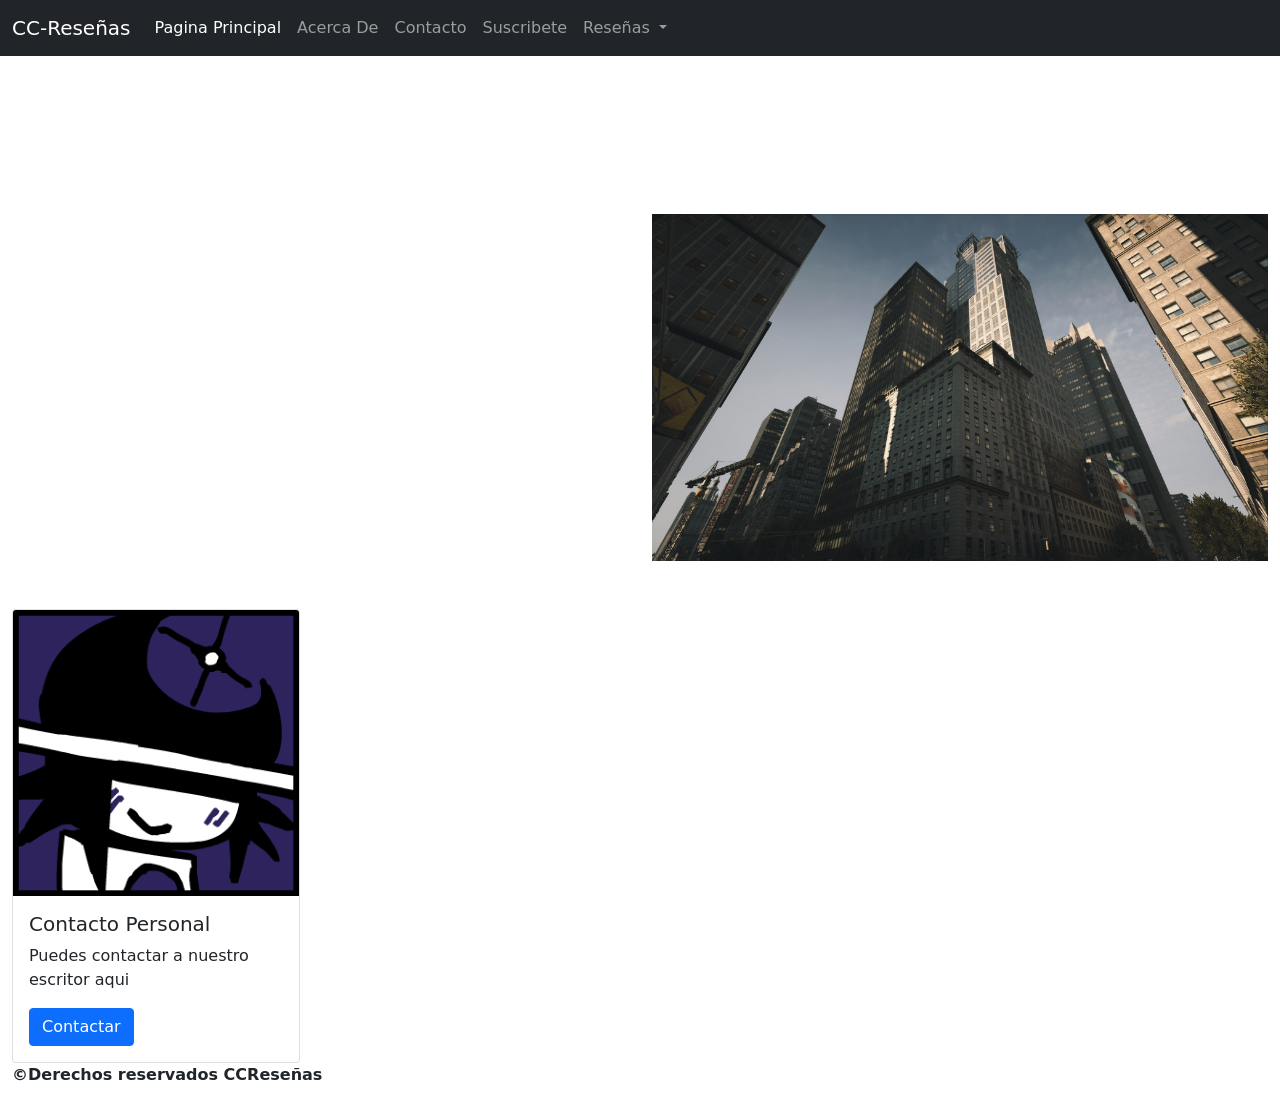
==== Contacto.html @ a9e19f5c "Add files via upload" ====
<!DOCTYPE html>
<html lang="en">
<head>
    <meta charset="UTF-8">
    <meta name="viewport" content="width=device-width, initial-scale=1.0">
    <meta name = "description" content="Contacto de los autores">
    <meta name = "keywords" content="LibertyCity, Contacta, Numero" >
    <meta name = "author" content="Manuel Enrique Quintero Cantu">
    <title>Contacto</title>
    <link rel="stylesheet" href="css/bootstrap.min.css">
    <link rel="stylesheet" href="https://cdn.jsdelivr.net/npm/bootstrap-icons@1.13.2/font/bootstrap-icons.min.css">
    <link rel="stylesheet" href="css/EstilosPaginas.css">
</head>
<body>
    
       <nav class="navbar navbar-expand-lg navbar-dark bg-dark">
  <div class="container-fluid">
    <a class="navbar-brand" href="#">CC-Reseñas</a>
    <button class="navbar-toggler" type="button" data-bs-toggle="collapse" data-bs-target="#navbarNavDropdown" aria-controls="navbarNavDropdown " aria-expanded="false" aria-label="Toggle navigation">
      <span class="navbar-toggler-icon"></span>
    </button>
    <div class="collapse navbar-collapse" id="navbarNavDropdown">
      <ul class="navbar-nav">
        <li class="nav-item">
          <a class="nav-link active" aria-current="page" href="index.html">Pagina Principal</a>
        </li>
        <li class="nav-item">
          <a class="nav-link" href="Acerca.html">Acerca De</a>
        </li>
        <li class="nav-item">
          <a class="nav-link" href="Contacto.html">Contacto</a>
        </li>
              <li class="nav-item">
          <a class="nav-link" href="Subscripcion.html">Suscribete</a>
        </li>
        
           <li class="nav-item dropdown">
          <a class="nav-link dropdown-toggle" href="#" id="navbarDropdownMenuLink" role="button" data-bs-toggle="dropdown" aria-expanded="false">
            Reseñas
          </a>
          <ul class="dropdown-menu" aria-labelledby="navbarDropdownMenuLink">
            <li><a class="dropdown-item" href="HK.html">Hollow Knight</a></li>
            <li><a class="dropdown-item" href="Isaac.html">The binding of Isaac Repentance+</a></li>
          </ul>
        </li>        
      </ul>
    </div>
  </div>
</nav>









    <div class="container-fluid mt-3">
  <h2 class ="text-start display-2" style="color: white; font-family: 'Gill Sans', 'Gill Sans MT', Calibri, 'Trebuchet MS', sans-serif;">Informacion de Contacto</h2>
  <br>  
  <br>
  <div class="row">
  <div class="col start-50" style="color: white; "> La cede de CCReseñas reside en Libery City. <br> Al lado de la avenida Wolf Street en el edificio #132
al lado del edifico purpura de bouncy buddy. </div>
  <div class="col"> <img class="img-fluid float-start" src="Imagenes/Libertad.jpg" alt=""  width="720px"></div>
  
  <div class="container mt-5 mb-2">
<div class="col">
<div class ="row">
</div>
  <div class="card" style="width: 18rem;">
  <img src="Imagenes/Autor.png" class="card-img-top" alt="...">
  <div class="card-body">
    <h5 class="card-title">Contacto Personal</h5>
    <p class="card-text bg-black">Puedes contactar a nuestro escritor aqui</p>
    <a href="#" class="btn btn-primary">Contactar</a>
  </div>
</div>
</div>

        <footer> <b>&copy;Derechos reservados CCReseñas </b> </footer>

<script src="js/bootstrap.min.js"></script>

</body>
</html>
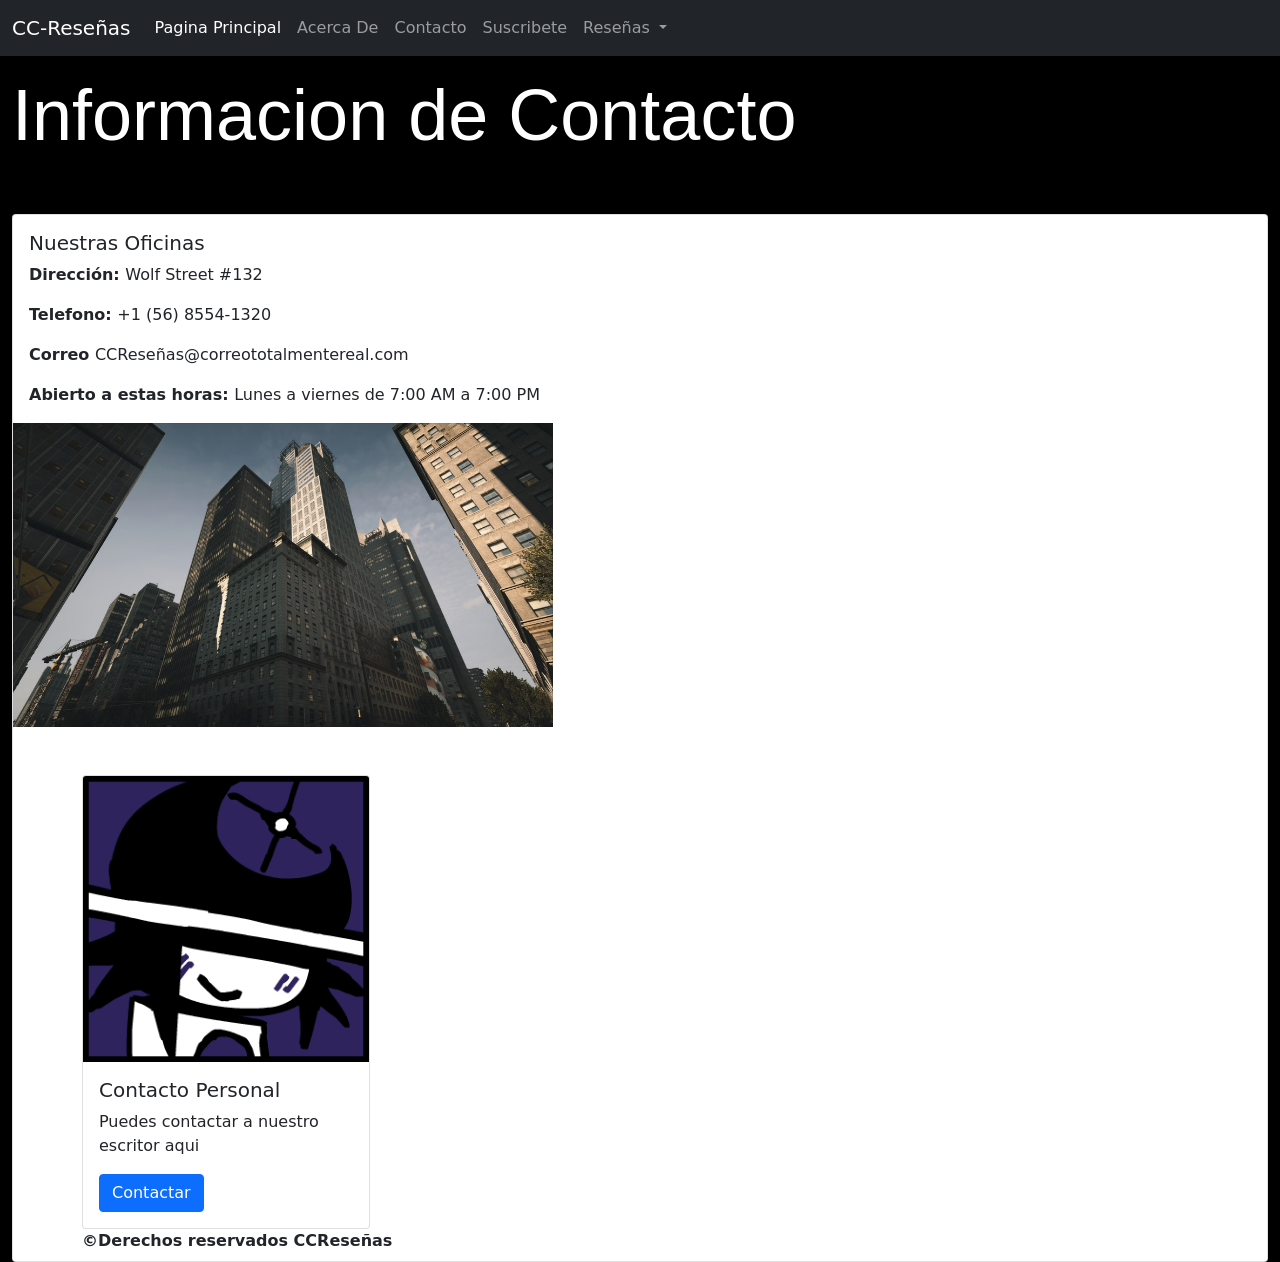
==== commit 0e76a890: "Add files via upload" ====
--- a/Contacto.html
+++ b/Contacto.html
@@ -50,20 +50,20 @@
 
 
 
-
-
-
-
-
-
     <div class="container-fluid mt-3">
   <h2 class ="text-start display-2" style="color: white; font-family: 'Gill Sans', 'Gill Sans MT', Calibri, 'Trebuchet MS', sans-serif;">Informacion de Contacto</h2>
   <br>  
   <br>
-  <div class="row">
-  <div class="col start-50" style="color: white; "> La cede de CCReseñas reside en Libery City. <br> Al lado de la avenida Wolf Street en el edificio #132
-al lado del edifico purpura de bouncy buddy. </div>
-  <div class="col"> <img class="img-fluid float-start" src="Imagenes/Libertad.jpg" alt=""  width="720px"></div>
+  <div class="card">
+ <div class="card-body">
+ <h5 class="card-title"> Nuestras Oficinas </h5>
+ <p class="card-text"> <strong>Dirección: </strong> Wolf Street #132 </p>
+ <p class="card-text"> <strong>Telefono: </strong> +1 (56) 8554-1320 </p>
+ <p class="card-text"> <strong>Correo </strong> CCReseñas@correototalmentereal.com </p>
+ <p class="card-text"> <strong>Abierto a estas horas: </strong> Lunes a viernes de 7:00 AM a 7:00 PM </p>
+</div>
+
+  <div> <img class="img-fluid align-items-end" src="Imagenes/Libertad.jpg" alt=""  width="540px"></div>
   
   <div class="container mt-5 mb-2">
 <div class="col">
--- a/css/EstilosPaginas.css
+++ b/css/EstilosPaginas.css
@@ -0,0 +1,16 @@
+body{
+    background-color: black;
+}
+
+form {
+    color: white;
+}
+
+ul .nav-item{
+  transition: transform 1s ease;
+}
+
+ul .nav-item:hover{
+transform: translateY(-5px);
+box-shadow: 1px 1px 1px black;
+}
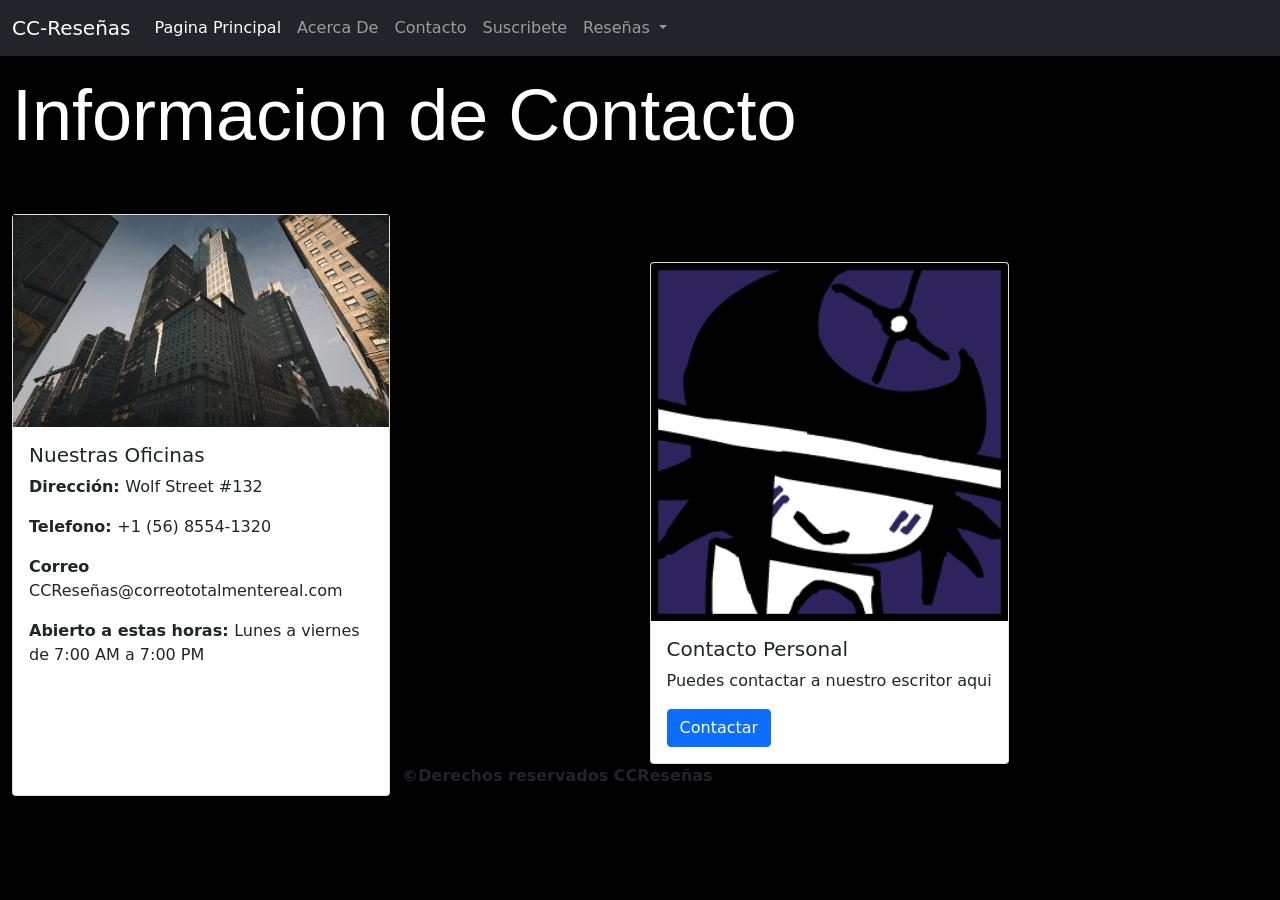
==== commit 667a1684: "Add files via upload" ====
--- a/Contacto.html
+++ b/Contacto.html
@@ -11,8 +11,10 @@
     <link rel="stylesheet" href="https://cdn.jsdelivr.net/npm/bootstrap-icons@1.13.2/font/bootstrap-icons.min.css">
     <link rel="stylesheet" href="css/EstilosPaginas.css">
 </head>
+
 <body>
-    
+   
+
        <nav class="navbar navbar-expand-lg navbar-dark bg-dark">
   <div class="container-fluid">
     <a class="navbar-brand" href="#">CC-Reseñas</a>
@@ -48,28 +50,29 @@
   </div>
 </nav>
 
-
-
     <div class="container-fluid mt-3">
   <h2 class ="text-start display-2" style="color: white; font-family: 'Gill Sans', 'Gill Sans MT', Calibri, 'Trebuchet MS', sans-serif;">Informacion de Contacto</h2>
   <br>  
   <br>
+<div class="d-flex justify-content-end">
   <div class="card">
- <div class="card-body">
- <h5 class="card-title"> Nuestras Oficinas </h5>
+<img class="img-fluid align-content-end" src="Imagenes/Libertad.jpg" alt=""  width="540px">
+
+   <div class="card-body BG">
+ <h5 class="card-title"> Nuestras Oficinas </h5> 
  <p class="card-text"> <strong>Dirección: </strong> Wolf Street #132 </p>
  <p class="card-text"> <strong>Telefono: </strong> +1 (56) 8554-1320 </p>
- <p class="card-text"> <strong>Correo </strong> CCReseñas@correototalmentereal.com </p>
+ <p class="card-text"> <strong>Correo </strong> CCReseñas@correototalmentereal.com </p> 
  <p class="card-text"> <strong>Abierto a estas horas: </strong> Lunes a viernes de 7:00 AM a 7:00 PM </p>
 </div>
-
-  <div> <img class="img-fluid align-items-end" src="Imagenes/Libertad.jpg" alt=""  width="540px"></div>
-  
+</div>
   <div class="container mt-5 mb-2">
 <div class="col">
 <div class ="row">
 </div>
-  <div class="card" style="width: 18rem;">
+<div class="d-flex justify-content-center">
+
+  <div class="card">
   <img src="Imagenes/Autor.png" class="card-img-top" alt="...">
   <div class="card-body">
     <h5 class="card-title">Contacto Personal</h5>
